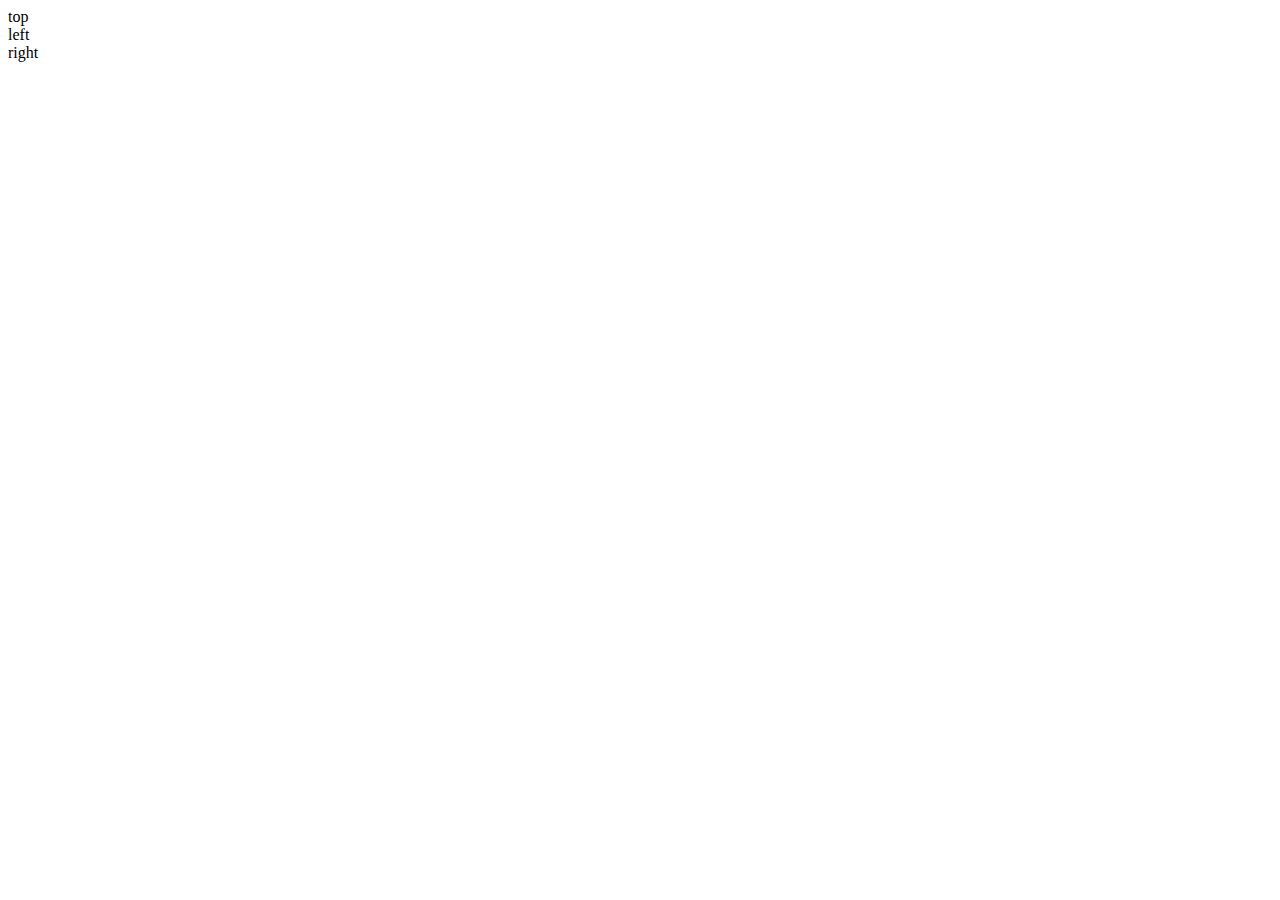
==== Calculator/index.html @ 6766a041 "Starting calculator project" ====
<!DOCTYPE html>
<html>
<head>
  <meta charset="utf-8">
  <meta name="viewport" content="width=device-width">
  <title>Calculator</title>
</head>
<body>
  <div id="main-container">
  	<section id="top-section">
  		top
  	</section>
  	<div>
  		<section id="left-section">
  			left
  		</section>
  		<section id="right-section">
  			right
  		</section>
  	</div>
  	
  </div>
</body>
</html>
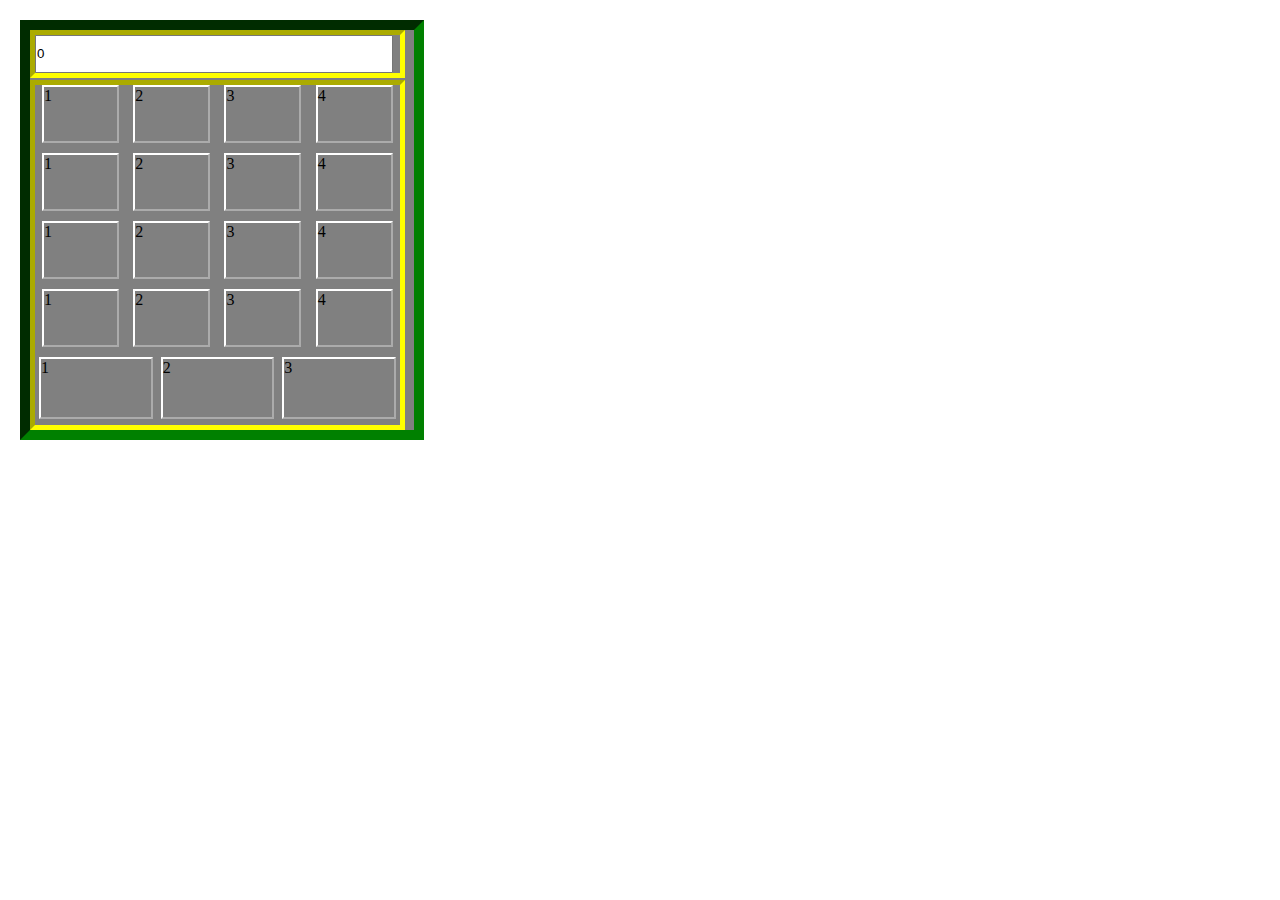
==== commit e0d0696c: "Added styles file" ====
--- a/Calculator/index.html
+++ b/Calculator/index.html
@@ -4,20 +4,44 @@
   <meta charset="utf-8">
   <meta name="viewport" content="width=device-width">
   <title>Calculator</title>
+  <link rel="stylesheet" type="text/css" href="css/calculator.css" media="screen" />
 </head>
 <body>
   <div id="main-container">
   	<section id="top-section">
-  		top
+  		<input id="number-input" type=number name="" value=0>
   	</section>
-  	<div>
-  		<section id="left-section">
-  			left
+  	<section id="remaining-section">
+  		<section class="detail-row">
+  			<div class="box">1</div>
+  			<div class="box">2</div>
+  			<div class="box">3</div>
+  			<div class="box">4</div>
   		</section>
-  		<section id="right-section">
-  			right
+  		<section class="detail-row">
+  			<div class="box">1</div>
+  			<div class="box">2</div>
+  			<div class="box">3</div>
+  			<div class="box">4</div>
   		</section>
-  	</div>
+  		<section class="detail-row">
+  			<div class="box">1</div>
+  			<div class="box">2</div>
+  			<div class="box">3</div>
+  			<div class="box">4</div>
+  		</section>
+  		<section class="detail-row">
+  			<div class="box">1</div>
+  			<div class="box">2</div>
+  			<div class="box">3</div>
+  			<div class="box">4</div>
+  		</section>
+  		<section id="last-row">
+  			<div class="box">1</div>
+  			<div class="box">2</div>
+  			<div class="box">3</div>
+  		</section>
+  	</section>
   	
   </div>
 </body>
--- a/Calculator/css/calculator.css
+++ b/Calculator/css/calculator.css
@@ -0,0 +1,47 @@
+* {
+	margin: 0;
+	padding: 0;
+}
+#main-container {
+	display: flex;
+	flex-direction: column;
+	margin: 20px;
+	width: 30%;
+	height: 400px;
+	border: 10px inset green;
+	background-color: gray;
+}
+#top-section {
+	border: 5px inset yellow;
+	width: 95%;
+	height: 10%;
+}
+#number-input {
+  width: 97%;
+  height: 89%;
+  float: left;
+}
+#remaining-section {
+	display: flex;
+	flex-direction: column;
+	justify-content: space-around;
+	border: 5px inset yellow;
+	width: 95%;
+	height: 85%;
+	margin-top: 2px;
+}
+.detail-row, #last-row {
+	display: flex;
+	justify-content: space-around;
+	width: 100%;
+	height: 80px;
+}
+.box {
+	width: 20%;
+	height: 80%;
+	border: 2px outset white;
+}
+#last-row .box {
+	width: 30%;
+	height: 85%;
+}
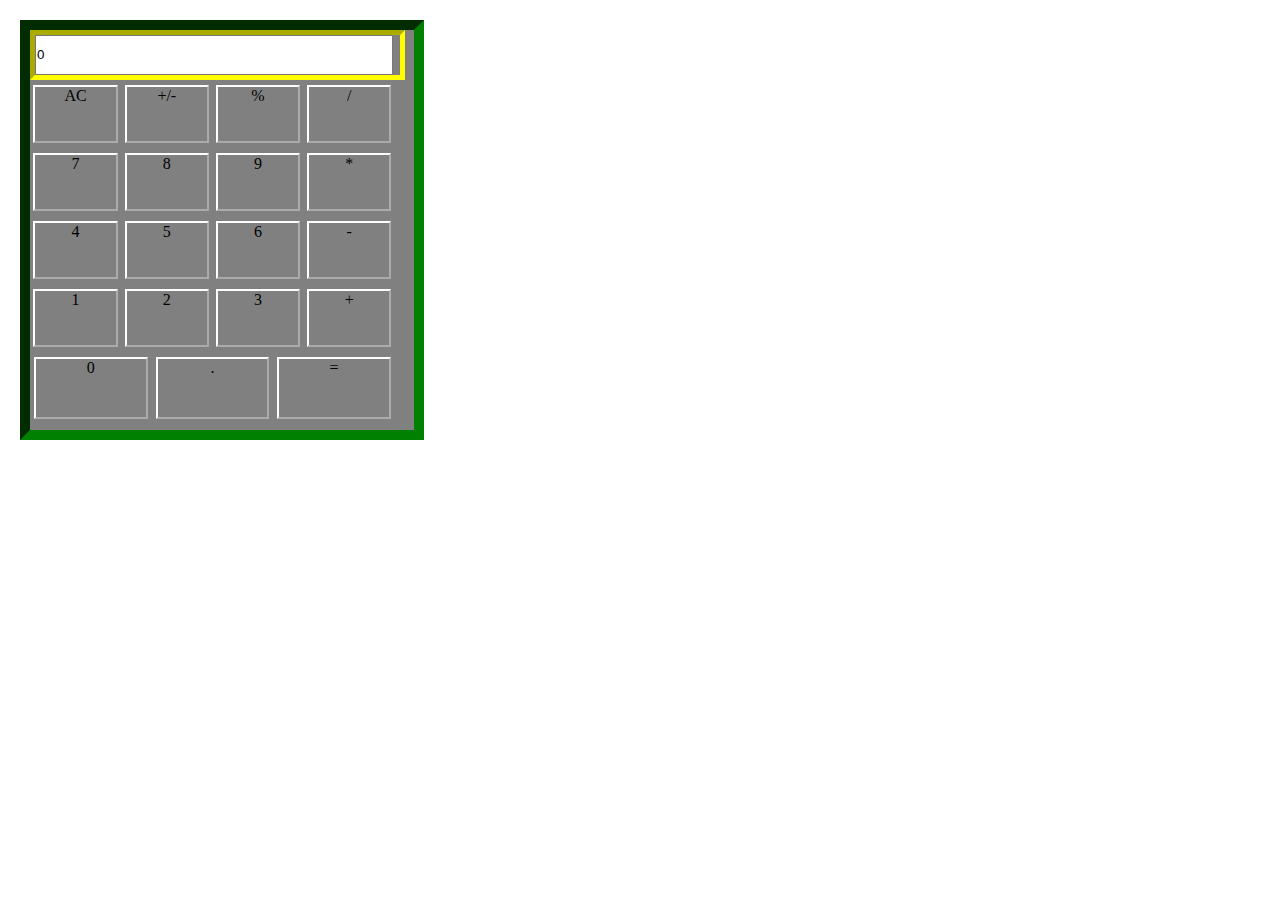
==== commit 27616bee: "Revisions of calculator styles" ====
--- a/Calculator/index.html
+++ b/Calculator/index.html
@@ -13,33 +13,33 @@
   	</section>
   	<section id="remaining-section">
   		<section class="detail-row">
-  			<div class="box">1</div>
-  			<div class="box">2</div>
-  			<div class="box">3</div>
+  			<div class="box">AC</div>
+  			<div class="box">+/-</div>
+  			<div class="box">%</div>
+  			<div class="box">/</div>
+  		</section>
+  		<section class="detail-row">
+  			<div class="box">7</div>
+  			<div class="box">8</div>
+  			<div class="box">9</div>
+  			<div class="box">*</div>
+  		</section>
+  		<section class="detail-row">
   			<div class="box">4</div>
+  			<div class="box">5</div>
+  			<div class="box">6</div>
+  			<div class="box">-</div>
   		</section>
   		<section class="detail-row">
   			<div class="box">1</div>
   			<div class="box">2</div>
   			<div class="box">3</div>
-  			<div class="box">4</div>
-  		</section>
-  		<section class="detail-row">
-  			<div class="box">1</div>
-  			<div class="box">2</div>
-  			<div class="box">3</div>
-  			<div class="box">4</div>
-  		</section>
-  		<section class="detail-row">
-  			<div class="box">1</div>
-  			<div class="box">2</div>
-  			<div class="box">3</div>
-  			<div class="box">4</div>
+  			<div class="box">+</div>
   		</section>
   		<section id="last-row">
-  			<div class="box">1</div>
-  			<div class="box">2</div>
-  			<div class="box">3</div>
+  			<div class="box">0</div>
+  			<div class="box">.</div>
+  			<div class="box">=</div>
   		</section>
   	</section>
   	
--- a/Calculator/css/calculator.css
+++ b/Calculator/css/calculator.css
@@ -25,10 +25,11 @@
 	display: flex;
 	flex-direction: column;
 	justify-content: space-around;
-	border: 5px inset yellow;
+	align-items: 
+	border: 5px outset yellow;
 	width: 95%;
 	height: 85%;
-	margin-top: 2px;
+	margin-top: 5px;
 }
 .detail-row, #last-row {
 	display: flex;
@@ -37,11 +38,16 @@
 	height: 80px;
 }
 .box {
-	width: 20%;
+	display: flex;
+	justify-content: center;
+	/*padding: 5px;*/
+	width: 22%;
 	height: 80%;
 	border: 2px outset white;
 }
 #last-row .box {
+	display: flex;
+	/*align-items: stretch;*/
 	width: 30%;
 	height: 85%;
 }
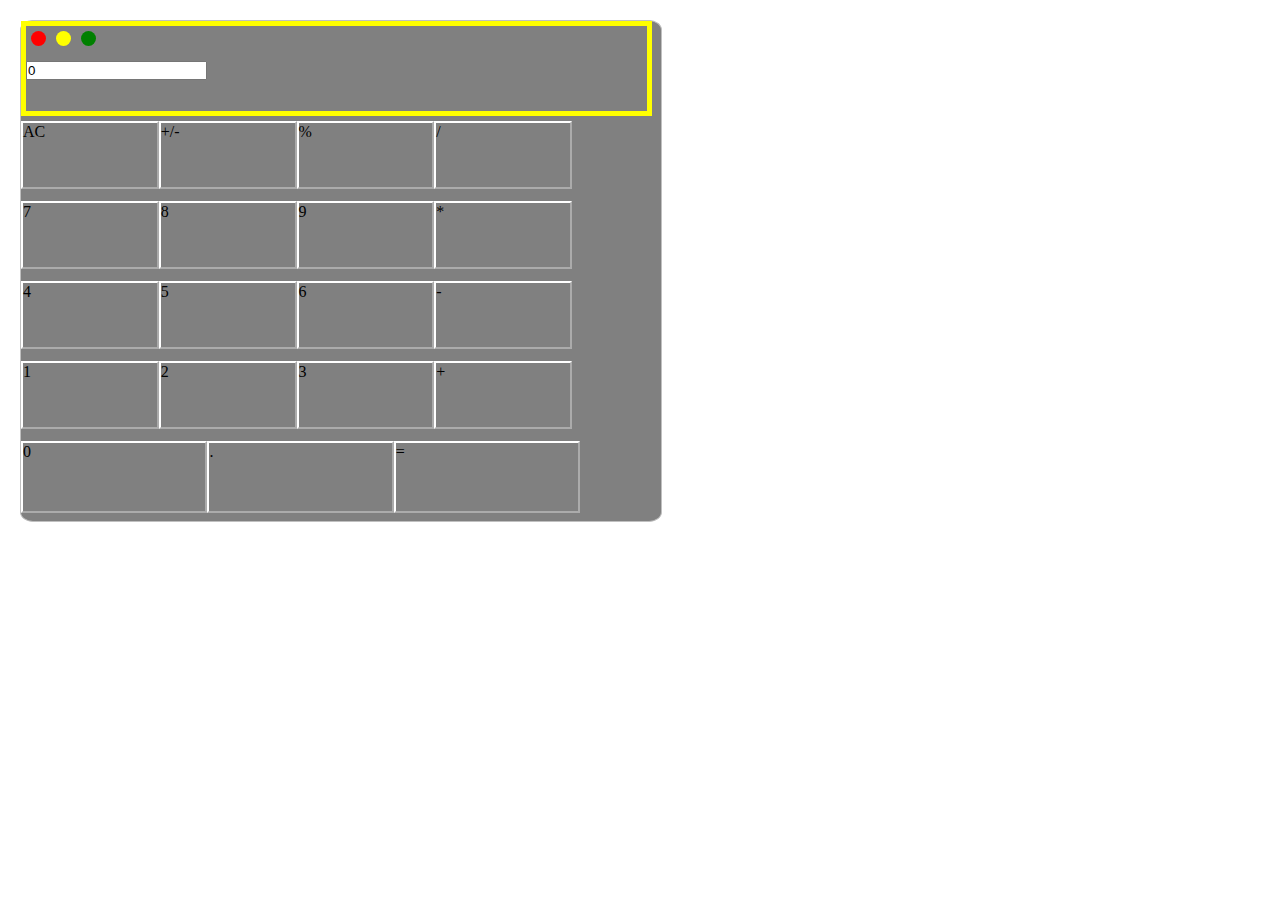
==== commit c9bcffc0: "More style changes" ====
--- a/Calculator/index.html
+++ b/Calculator/index.html
@@ -9,7 +9,14 @@
 <body>
   <div id="main-container">
   	<section id="top-section">
-  		<input id="number-input" type=number name="" value=0>
+      <div id="inline-dots">
+        <div id="dot1" class="dots"></div> 
+        <div id="dot2" class="dots"></div> 
+        <div id="dot3" class="dots"></div>
+      </div>
+  		<div id="input-container">
+        <input id="number-input" type=number name="" value=0>
+      </div>
   	</section>
   	<section id="remaining-section">
   		<section class="detail-row">
--- a/Calculator/css/calculator.css
+++ b/Calculator/css/calculator.css
@@ -6,48 +6,75 @@
 	display: flex;
 	flex-direction: column;
 	margin: 20px;
-	width: 30%;
-	height: 400px;
-	border: 10px inset green;
+	width: 50%;
+	height: 500px;
+	border: 1px solid silver;
 	background-color: gray;
+	border-radius: 2%;
 }
 #top-section {
-	border: 5px inset yellow;
-	width: 95%;
-	height: 10%;
+	display: flex;
+	flex-direction: column;
+	border: 5px solid yellow;
+	width: 97%;
+	height: 160px;
 }
-#number-input {
-  width: 97%;
-  height: 89%;
-  float: left;
+#inline-dots {
+	display: flex;
+	margin-bottom: 10px;
 }
+.dots {
+	display: flex;
+	width: 15px;
+	height: 15px;
+	background-color: purple;
+	border-radius: 50%;
+	margin: 5px;
+}
+#dot1 {
+	background-color: red;
+	margin-right: 5px;
+}
+#dot2 {
+	background-color: yellow;
+	margin-right: 5px;
+}
+#dot3 {
+	background-color: green;
+}
+#input-container {
+	width: 100%;
+	height: 30%;
+}
+/*#number-input {
+	display: flex;
+	justify-content: flex-end;
+}*/
 #remaining-section {
 	display: flex;
 	flex-direction: column;
-	justify-content: space-around;
+	flex-basis: 80%;
+	/*justify-content: space-around;*/
 	align-items: 
-	border: 5px outset yellow;
+	border: 5px solid yellow;
 	width: 95%;
 	height: 85%;
 	margin-top: 5px;
 }
 .detail-row, #last-row {
 	display: flex;
-	justify-content: space-around;
+	/*justify-content: space-around;*/
 	width: 100%;
 	height: 80px;
 }
 .box {
 	display: flex;
-	justify-content: center;
-	/*padding: 5px;*/
 	width: 22%;
 	height: 80%;
 	border: 2px outset white;
 }
 #last-row .box {
 	display: flex;
-	/*align-items: stretch;*/
 	width: 30%;
 	height: 85%;
 }
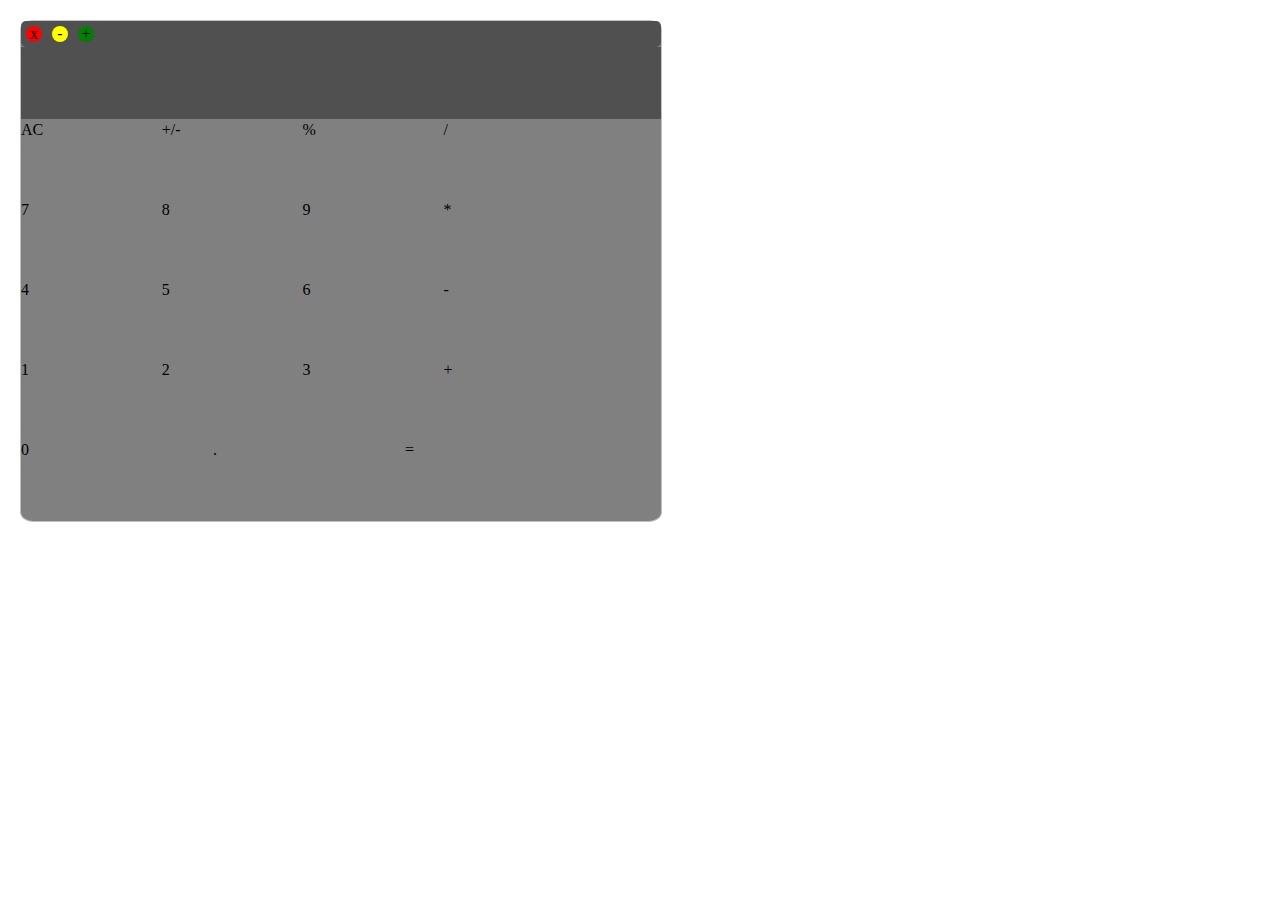
==== commit 695e3c2f: "Calculator styling continues" ====
--- a/Calculator/index.html
+++ b/Calculator/index.html
@@ -8,16 +8,14 @@
 </head>
 <body>
   <div id="main-container">
-  	<section id="top-section">
-      <div id="inline-dots">
-        <div id="dot1" class="dots"></div> 
-        <div id="dot2" class="dots"></div> 
-        <div id="dot3" class="dots"></div>
-      </div>
-  		<div id="input-container">
-        <input id="number-input" type=number name="" value=0>
-      </div>
-  	</section>
+    <div id="inline-dots">
+      <div id="dot1" class="dots">x</div> 
+      <div id="dot2" class="dots">-</div> 
+      <div id="dot3" class="dots">+</div>
+    </div>
+		<div id="input-container">
+      <input id="number-input" type=text name="">
+    </div>
   	<section id="remaining-section">
   		<section class="detail-row">
   			<div class="box">AC</div>
@@ -49,7 +47,6 @@
   			<div class="box">=</div>
   		</section>
   	</section>
-  	
   </div>
 </body>
 </html>
--- a/Calculator/css/calculator.css
+++ b/Calculator/css/calculator.css
@@ -12,28 +12,26 @@
 	background-color: gray;
 	border-radius: 2%;
 }
-#top-section {
-	display: flex;
-	flex-direction: column;
-	border: 5px solid yellow;
-	width: 97%;
-	height: 160px;
-}
 #inline-dots {
 	display: flex;
-	margin-bottom: 10px;
+	background-color: #505050;
+	border-radius: 5px;
 }
 .dots {
 	display: flex;
-	width: 15px;
-	height: 15px;
+	width: 10px;
+	height: 10px;
 	background-color: purple;
 	border-radius: 50%;
 	margin: 5px;
+	justify-content: center;
+	line-height: 10px;
+	padding: 3px;
 }
 #dot1 {
 	background-color: red;
 	margin-right: 5px;
+	text-align: center;
 }
 #dot2 {
 	background-color: yellow;
@@ -43,27 +41,33 @@
 	background-color: green;
 }
 #input-container {
+	display: flex;
+	align-items: stretch;
 	width: 100%;
-	height: 30%;
+	height: 100%;
 }
-/*#number-input {
-	display: flex;
-	justify-content: flex-end;
-}*/
+#number-input:focus {
+  outline: none;
+}
+#number-input {
+	padding: 0 3px 3px 3px;
+	width: 100%;
+	height: 100%;
+	background-color: #505050;
+	text-align: right;
+	font-size: 50px;
+	border: none;
+}
 #remaining-section {
 	display: flex;
 	flex-direction: column;
-	flex-basis: 80%;
-	/*justify-content: space-around;*/
-	align-items: 
-	border: 5px solid yellow;
-	width: 95%;
+	/*border: 5px solid yellow;*/
+	width: 100%;
 	height: 85%;
 	margin-top: 5px;
 }
 .detail-row, #last-row {
 	display: flex;
-	/*justify-content: space-around;*/
 	width: 100%;
 	height: 80px;
 }
@@ -71,7 +75,7 @@
 	display: flex;
 	width: 22%;
 	height: 80%;
-	border: 2px outset white;
+	/*border: 2px outset white;*/
 }
 #last-row .box {
 	display: flex;
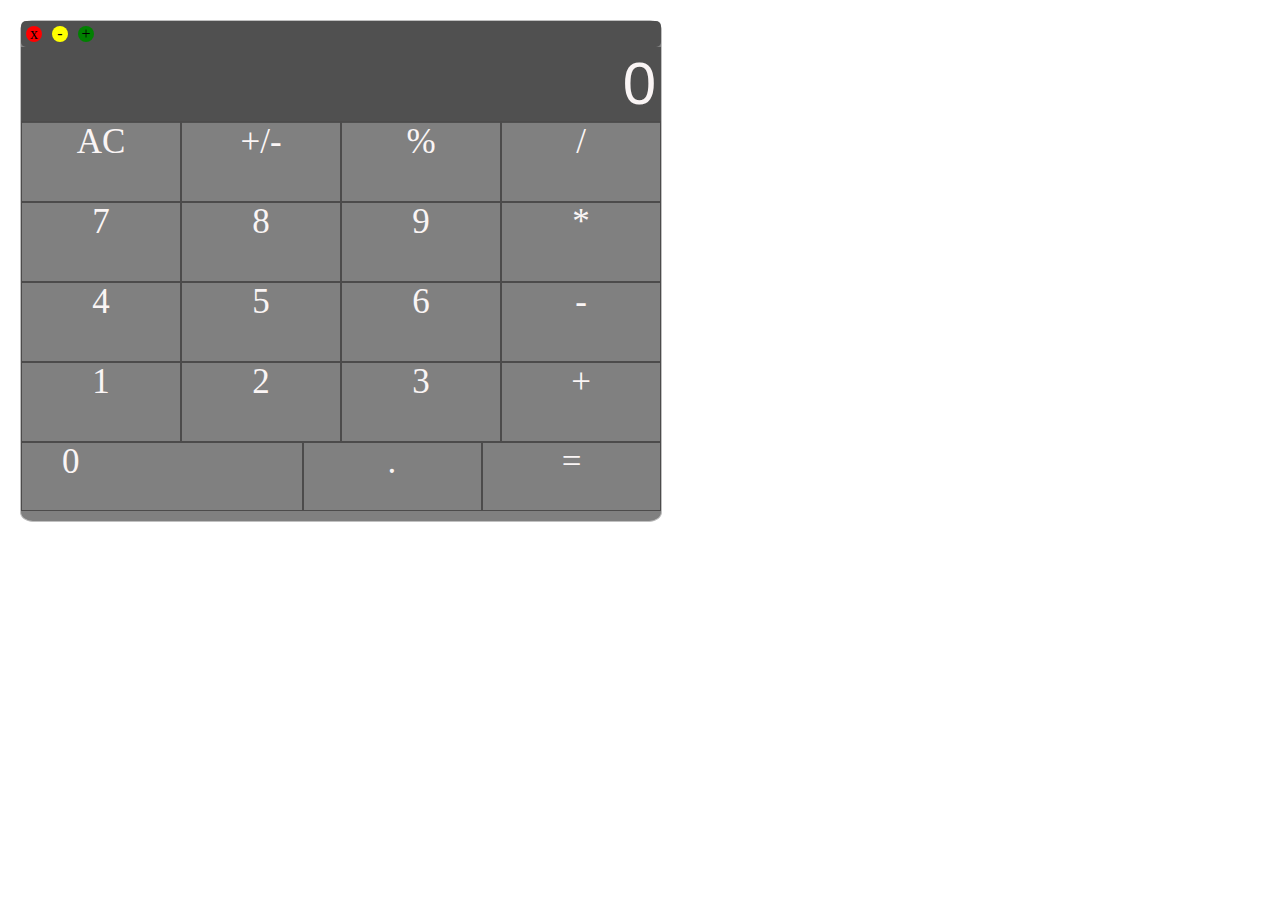
==== commit 93ddb945: "MAC Calculator styling" ====
--- a/Calculator/index.html
+++ b/Calculator/index.html
@@ -14,7 +14,7 @@
       <div id="dot3" class="dots">+</div>
     </div>
 		<div id="input-container">
-      <input id="number-input" type=text name="">
+      <input id="number-input" type=text name="" value=0>
     </div>
   	<section id="remaining-section">
   		<section class="detail-row">
@@ -42,8 +42,8 @@
   			<div class="box">+</div>
   		</section>
   		<section id="last-row">
-  			<div class="box">0</div>
-  			<div class="box">.</div>
+  			<div id="zero" class="box">0</div>
+  			<div id="button-dot" class="box">.</div>
   			<div class="box">=</div>
   		</section>
   	</section>
--- a/Calculator/css/calculator.css
+++ b/Calculator/css/calculator.css
@@ -33,12 +33,21 @@
 	margin-right: 5px;
 	text-align: center;
 }
+#dot1:hover {
+	color: red;
+}
 #dot2 {
 	background-color: yellow;
 	margin-right: 5px;
 }
+#dot2:hover {
+	color: yellow;
+}
 #dot3 {
 	background-color: green;
+}
+#dot3:hover {
+	color: green;
 }
 #input-container {
 	display: flex;
@@ -50,21 +59,21 @@
   outline: none;
 }
 #number-input {
-	padding: 0 3px 3px 3px;
+	padding: 0 5px 3px 3px;
 	width: 100%;
 	height: 100%;
 	background-color: #505050;
 	text-align: right;
-	font-size: 50px;
+	font-size: 60px;
 	border: none;
+	color: #FAF5F5;
 }
 #remaining-section {
 	display: flex;
 	flex-direction: column;
-	/*border: 5px solid yellow;*/
 	width: 100%;
-	height: 85%;
-	margin-top: 5px;
+	height: 100%;
+	margin-top: 1px;
 }
 .detail-row, #last-row {
 	display: flex;
@@ -73,12 +82,25 @@
 }
 .box {
 	display: flex;
-	width: 22%;
-	height: 80%;
-	/*border: 2px outset white;*/
+	flex-basis: 25%;
+	flex: 1;
+	justify-content: center;
+	border: 1px solid #4C4B4B;
+	color: #FAF5F5;
+	font-size: 35px;
+	height: 100%;
 }
 #last-row .box {
 	display: flex;
-	width: 30%;
+	flex-basis: 25%;
 	height: 85%;
 }
+#zero {
+	flex: 2;
+	justify-content: flex-start;
+	padding-left: 40px;
+	padding-right: 46px;
+}
+#button-dot {
+	padding-right: 1px;
+}
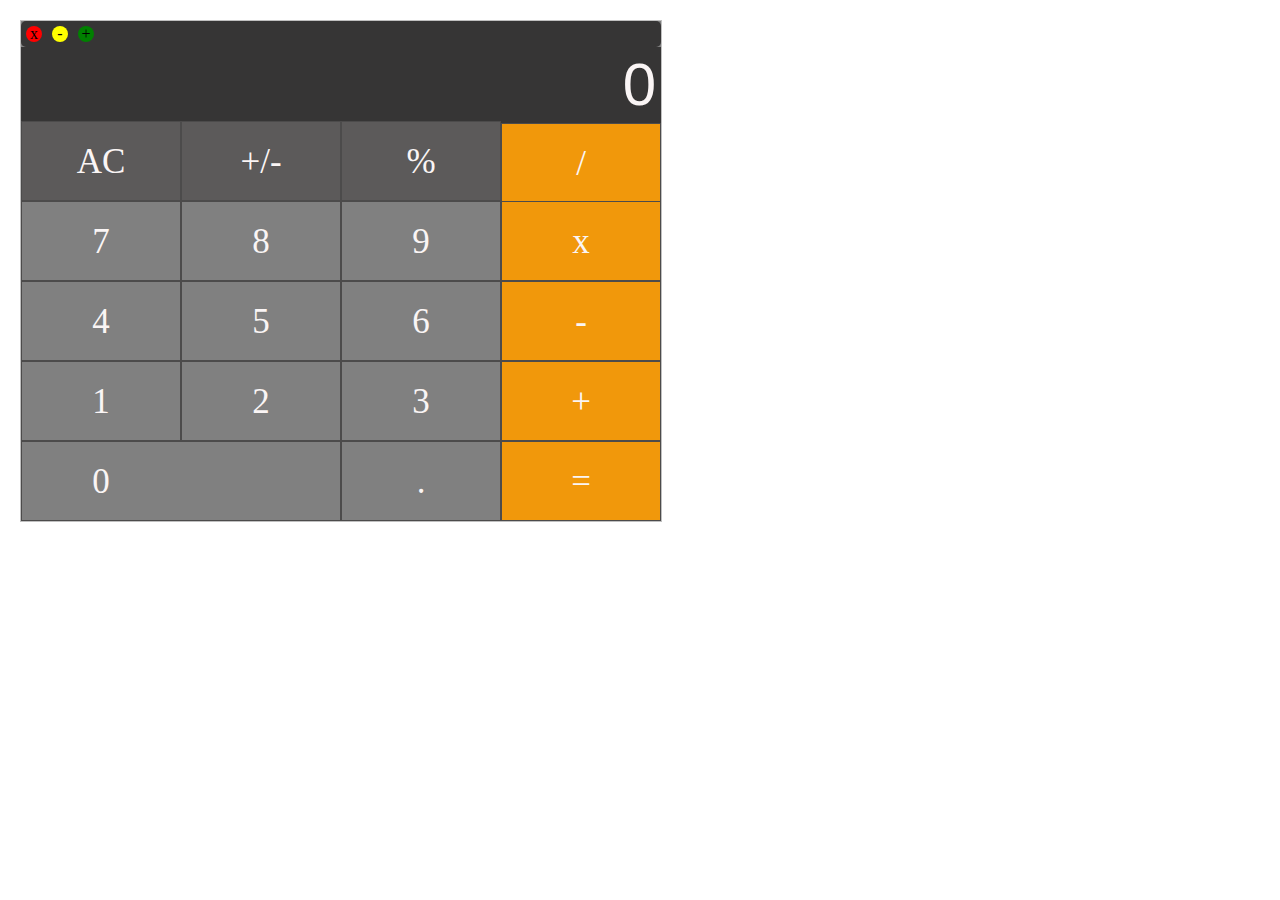
==== commit ebeab3c9: "Finishing styles for MAC calculator" ====
--- a/Calculator/index.html
+++ b/Calculator/index.html
@@ -17,35 +17,36 @@
       <input id="number-input" type=text name="" value=0>
     </div>
   	<section id="remaining-section">
-  		<section class="detail-row">
-  			<div class="box">AC</div>
-  			<div class="box">+/-</div>
-  			<div class="box">%</div>
-  			<div class="box">/</div>
+  		<section id="button-row1" class="detail-row">
+  			<div class="box centering gray">AC</div>
+  			<div class="box centering gray">+/-</div>
+  			<div class="box centering gray">%</div>
+  			<div id="box-mods" class="box maze centering">/</div>
   		</section>
   		<section class="detail-row">
-  			<div class="box">7</div>
-  			<div class="box">8</div>
-  			<div class="box">9</div>
-  			<div class="box">*</div>
+  			<div class="box centering">7</div>
+  			<div class="box centering">8</div>
+  			<div class="box centering">9</div>
+  			<div class="box maze centering">x</div>
   		</section>
   		<section class="detail-row">
-  			<div class="box">4</div>
-  			<div class="box">5</div>
-  			<div class="box">6</div>
-  			<div class="box">-</div>
+  			<div class="box centering">4</div>
+  			<div class="box centering">5</div>
+  			<div class="box centering">6</div>
+  			<div class="box maze centering">-</div>
   		</section>
   		<section class="detail-row">
-  			<div class="box">1</div>
-  			<div class="box">2</div>
-  			<div class="box">3</div>
-  			<div class="box">+</div>
+  			<div class="box centering">1</div>
+  			<div class="box centering">2</div>
+  			<div class="box centering">3</div>
+  			<div class="box maze centering">+</div>
   		</section>
-  		<section id="last-row">
-  			<div id="zero" class="box">0</div>
-  			<div id="button-dot" class="box">.</div>
-  			<div class="box">=</div>
-  		</section>
+  		<section class="detail-row">
+        <div id="zero" class="box centering">0</div>
+        <div id="empty" class="box centering"></div>
+        <div class="box centering">.</div>
+        <div class="box maze centering">=</div>
+      </section>
   	</section>
   </div>
 </body>
--- a/Calculator/css/calculator.css
+++ b/Calculator/css/calculator.css
@@ -10,18 +10,16 @@
 	height: 500px;
 	border: 1px solid silver;
 	background-color: gray;
-	border-radius: 2%;
 }
 #inline-dots {
 	display: flex;
-	background-color: #505050;
+	background-color: #363535;
 	border-radius: 5px;
 }
 .dots {
 	display: flex;
 	width: 10px;
 	height: 10px;
-	background-color: purple;
 	border-radius: 50%;
 	margin: 5px;
 	justify-content: center;
@@ -62,7 +60,7 @@
 	padding: 0 5px 3px 3px;
 	width: 100%;
 	height: 100%;
-	background-color: #505050;
+	background-color: #363535;
 	text-align: right;
 	font-size: 60px;
 	border: none;
@@ -73,34 +71,38 @@
 	flex-direction: column;
 	width: 100%;
 	height: 100%;
-	margin-top: 1px;
 }
-.detail-row, #last-row {
+.detail-row {
 	display: flex;
 	width: 100%;
 	height: 80px;
 }
 .box {
 	display: flex;
-	flex-basis: 25%;
 	flex: 1;
 	justify-content: center;
 	border: 1px solid #4C4B4B;
 	color: #FAF5F5;
 	font-size: 35px;
-	height: 100%;
 }
-#last-row .box {
-	display: flex;
-	flex-basis: 25%;
-	height: 85%;
+.centering {
+	padding-top: 20px;
+}
+#box-mods {
+	height: 95%;
+	margin-top: 2px;
 }
 #zero {
-	flex: 2;
-	justify-content: flex-start;
-	padding-left: 40px;
-	padding-right: 46px;
-}
-#button-dot {
+	border-right-style: none;
 	padding-right: 1px;
 }
+#empty {
+	border-left-style: none;
+	padding-right: 1px;
+}
+.gray {
+	background-color: #5C5A5A;
+}
+.maze {
+	background-color: #F1980B;
+}